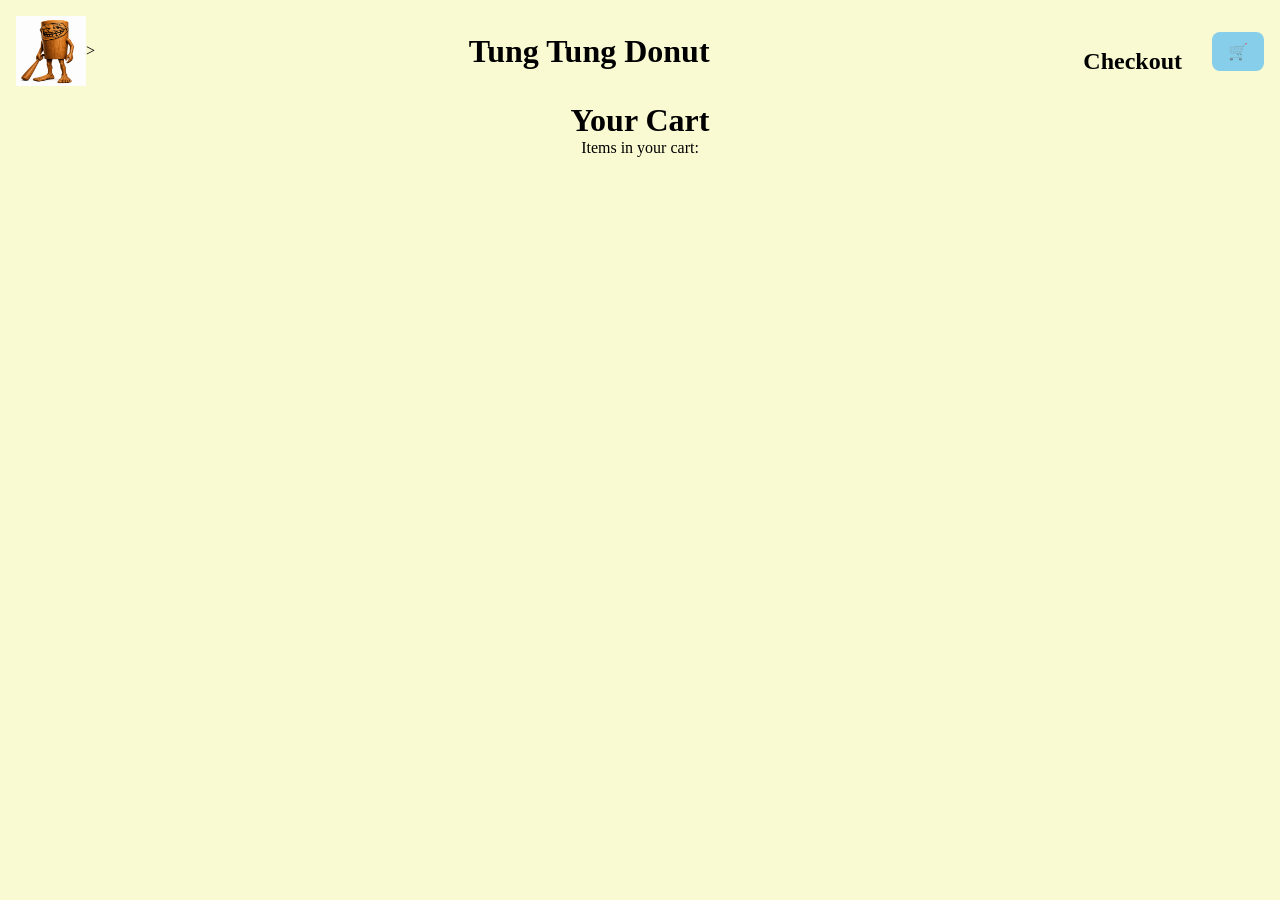
==== cart.html @ 2a605e38 "Jul 20, 2026, 9:44 PM" ====
<!DOCTYPE html>
<html>
<head>
    <meta charset="UTF-8">
    <title>Tung Tung Donut</title>
    <link rel="stylesheet" href="style.css">
</head>
<body>
<header class="head">
    <div class="header-container">
        <img src="Troll Face Tung tung tung sahur.png" alt="Logo of tung tung tung sahur" class="Logo-tung-tung" <a href="index.html"></a>>

        <h1 class="title" style="font-family: Cosmic Sans;">Tung Tung Donut</h1>
        <h2 class="checkout" style="font-family: Cosmic Sans;" onclick="goToCheckout()">Checkout</h2>


        <!-- Cart Button-->
         <button class="cart-button" onclick="goToCart()"> 🛒</button>
    </div>
</header>
<h1>Your Cart</h1>
<p>Items in your cart: </p>

<a href="checkout.html" class="checkout-button"></a>

</header>
</body>
</html>
---- style.css ----
*{
  padding:0;
  margin:0; 
}
body {
  background-color: lightgoldenrodyellow;
}
h1 {
  text-align: center;
}

h2 {
  text-align: center;
}
p {
  text-align: center;
}

.Homepage-tung-tung{
  position: relative;
  width: 100%;
  max-width: 2000px;
  height:700px;
  margin: 40px auto;
  overflow:hidden;
}


.Logo-tung-tung {
  width: 70px;
  height: 70px;
}


.title {
  font-family: Cosmic Sans;
  text-align: center;
  flex: 1;
}

.header-container {
  display: flex;
  align-items: center;
  justify-content: space-between;
  padding: 16px;
}

.checkout {
  display: flex;
  justify-content: center;
  align-items: center;
  margin-top: 20px;
  margin-right: 30px;
}


.title logo-tung-tung {
  justify-content: left;
  align-items: left;
}

.title h1 {
  margin: 0;
}


/*******
Cart Button 
*******/
.cart-button {
  background-color: skyblue;
  padding: 10px 16px;
  border-radius: 8px;
  color: black;
  font-size: 16px;
  cursor: pointer;
  transition: 0.2s;
  border: none;
}

.cart-button:hover {
  background-color: red;
  cursor: pointer;
}

.checkout:hover{
  background-color: red;
  cursor: pointer;
}

.logo-tung-tung:hover{
  cursor: pointer;
  background-color: red;
}
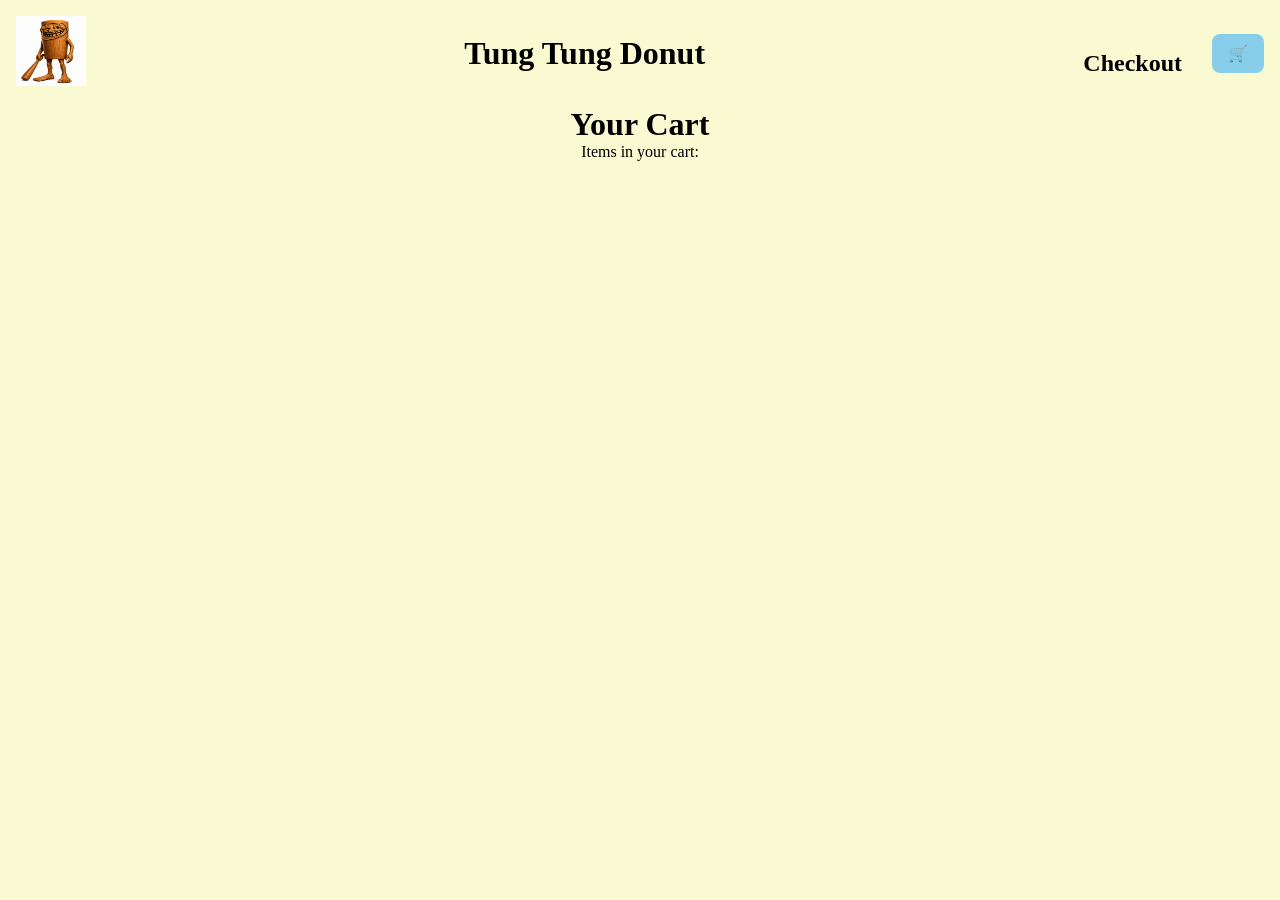
==== commit b1d7f5be: "Jul 20, 2026, 9:45 PM" ====
--- a/cart.html
+++ b/cart.html
@@ -8,7 +8,7 @@
 <body>
 <header class="head">
     <div class="header-container">
-        <img src="Troll Face Tung tung tung sahur.png" alt="Logo of tung tung tung sahur" class="Logo-tung-tung" <a href="index.html"></a>>
+        <a href="index.html"><img src="Troll Face Tung tung tung sahur.png" alt="Logo of tung tung tung sahur" class="Logo-tung-tung"></a>
 
         <h1 class="title" style="font-family: Cosmic Sans;">Tung Tung Donut</h1>
         <h2 class="checkout" style="font-family: Cosmic Sans;" onclick="goToCheckout()">Checkout</h2>
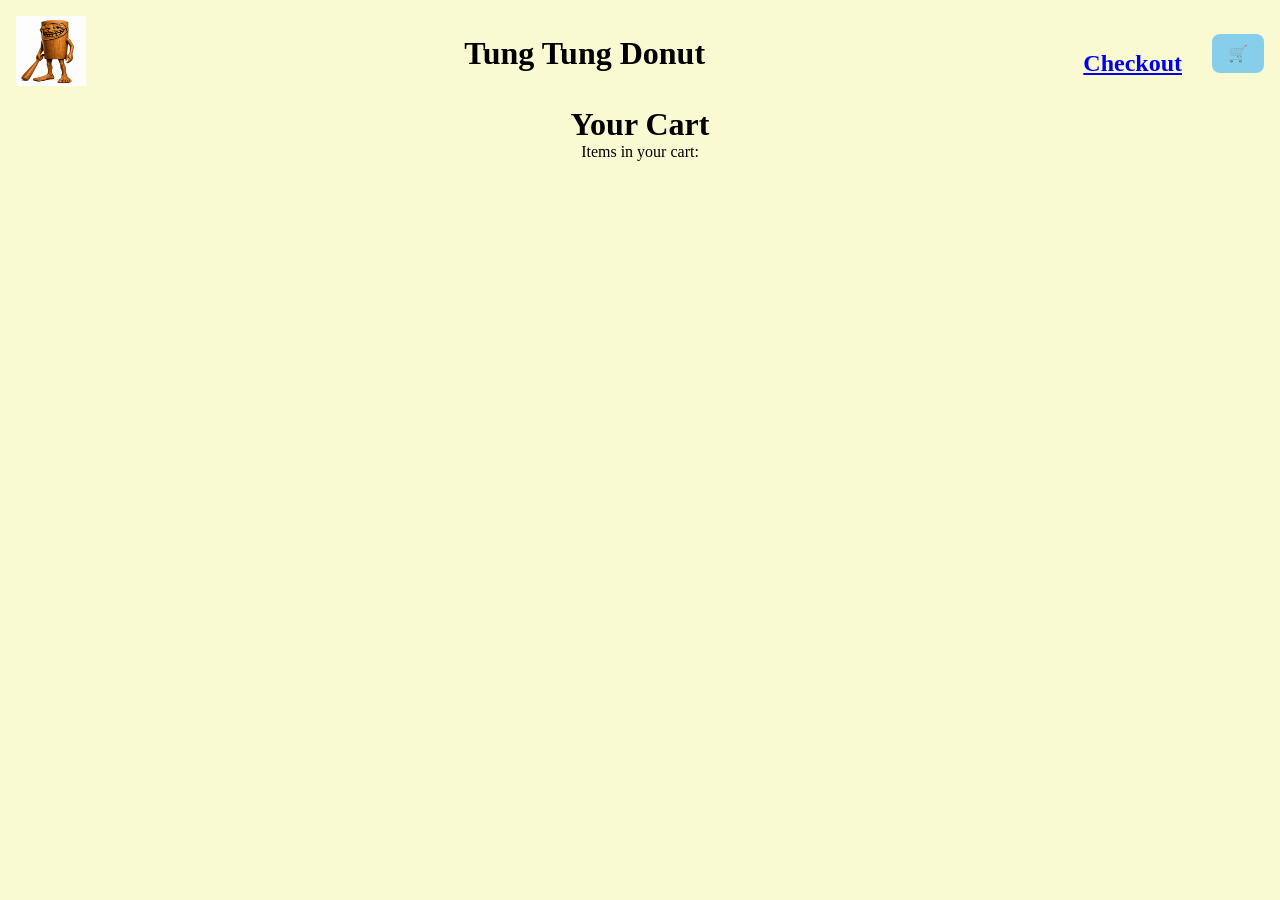
==== commit edf3d007: "header l;inks now work :)" ====
--- a/cart.html
+++ b/cart.html
@@ -11,11 +11,11 @@
         <a href="index.html"><img src="Troll Face Tung tung tung sahur.png" alt="Logo of tung tung tung sahur" class="Logo-tung-tung"></a>
 
         <h1 class="title" style="font-family: Cosmic Sans;">Tung Tung Donut</h1>
-        <h2 class="checkout" style="font-family: Cosmic Sans;" onclick="goToCheckout()">Checkout</h2>
+        <a href="checkout.html"><h2 class="checkout" style="font-family: Cosmic Sans;" onclick="goToCheckout()">Checkout</h2></a>
 
 
         <!-- Cart Button-->
-         <button class="cart-button" onclick="goToCart()"> 🛒</button>
+         <a href="cart.html"><button class="cart-button" onclick="goToCart()"> 🛒</button></a>
     </div>
 </header>
 <h1>Your Cart</h1>
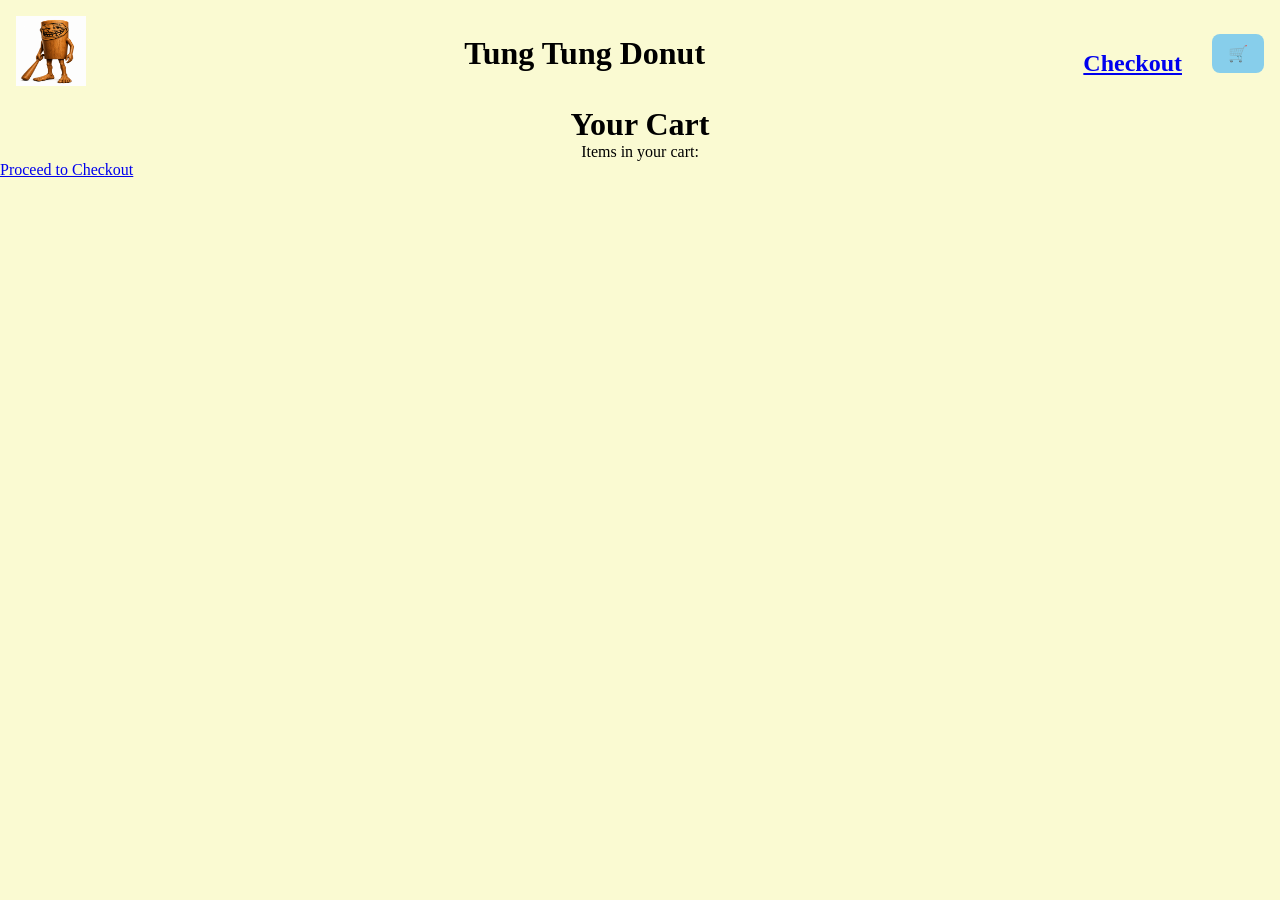
==== commit 8b870404: "Jul 24, 2026, 2:34 AM" ====
--- a/cart.html
+++ b/cart.html
@@ -20,8 +20,8 @@
 </header>
 <h1>Your Cart</h1>
 <p>Items in your cart: </p>
-
-<a href="checkout.html" class="checkout-button"></a>
+<p id="cart-items"></p>
+<a href="checkout.html" class="checkout-button">Proceed to Checkout</a>
 
 </header>
 </body>
--- a/style.css
+++ b/style.css
@@ -8,14 +8,12 @@
 h1 {
   text-align: center;
 }
-
 h2 {
   text-align: center;
 }
 p {
   text-align: center;
 }
-
 .Homepage-tung-tung{
   position: relative;
   width: 100%;
@@ -24,27 +22,23 @@
   margin: 40px auto;
   overflow:hidden;
 }
-
-
 .Logo-tung-tung {
   width: 70px;
   height: 70px;
 }
 
-
 .title {
   font-family: Cosmic Sans;
   text-align: center;
   flex: 1;
+
 }
-
 .header-container {
   display: flex;
   align-items: center;
   justify-content: space-between;
   padding: 16px;
 }
-
 .checkout {
   display: flex;
   justify-content: center;
@@ -52,13 +46,10 @@
   margin-top: 20px;
   margin-right: 30px;
 }
-
-
 .title logo-tung-tung {
   justify-content: left;
   align-items: left;
 }
-
 .title h1 {
   margin: 0;
 }
@@ -77,18 +68,61 @@
   transition: 0.2s;
   border: none;
 }
-
 .cart-button:hover {
   background-color: red;
   cursor: pointer;
 }
-
 .checkout:hover{
   background-color: red;
   cursor: pointer;
 }
-
 .logo-tung-tung:hover{
   cursor: pointer;
   background-color: red;
-}+}
+.cart-button{
+  align-items: center;
+}
+.cart-button:hover{
+  background-color: red;
+  cursor:pointer;
+}
+
+/*******
+Div Boxes for the donut
+*******/
+
+
+.classicGlazed{
+  align-items: left;
+  transform: translateX(-40px);
+  border-radius: 5px;
+  background-color: lightpink;
+  padding: 80px 20px;
+  width: 38%;
+  margin-bottom: 20px;
+}
+
+
+
+.strawberryFrosted{
+  align-items: left;
+  transform: translateX(-40px);
+  border-radius: 5px;
+  background-color: lightpink;
+  padding: 80px 20px;
+  width: 38%;
+  margin-bottom: 20px;
+}
+
+
+
+/******
+.chocolateSprinkles{
+  align-items: right;
+  position: relative right;
+  border-radius: 5px;
+  background-color: lightpink;
+  padding: 20px 10px;
+  width: 38%;
+} 
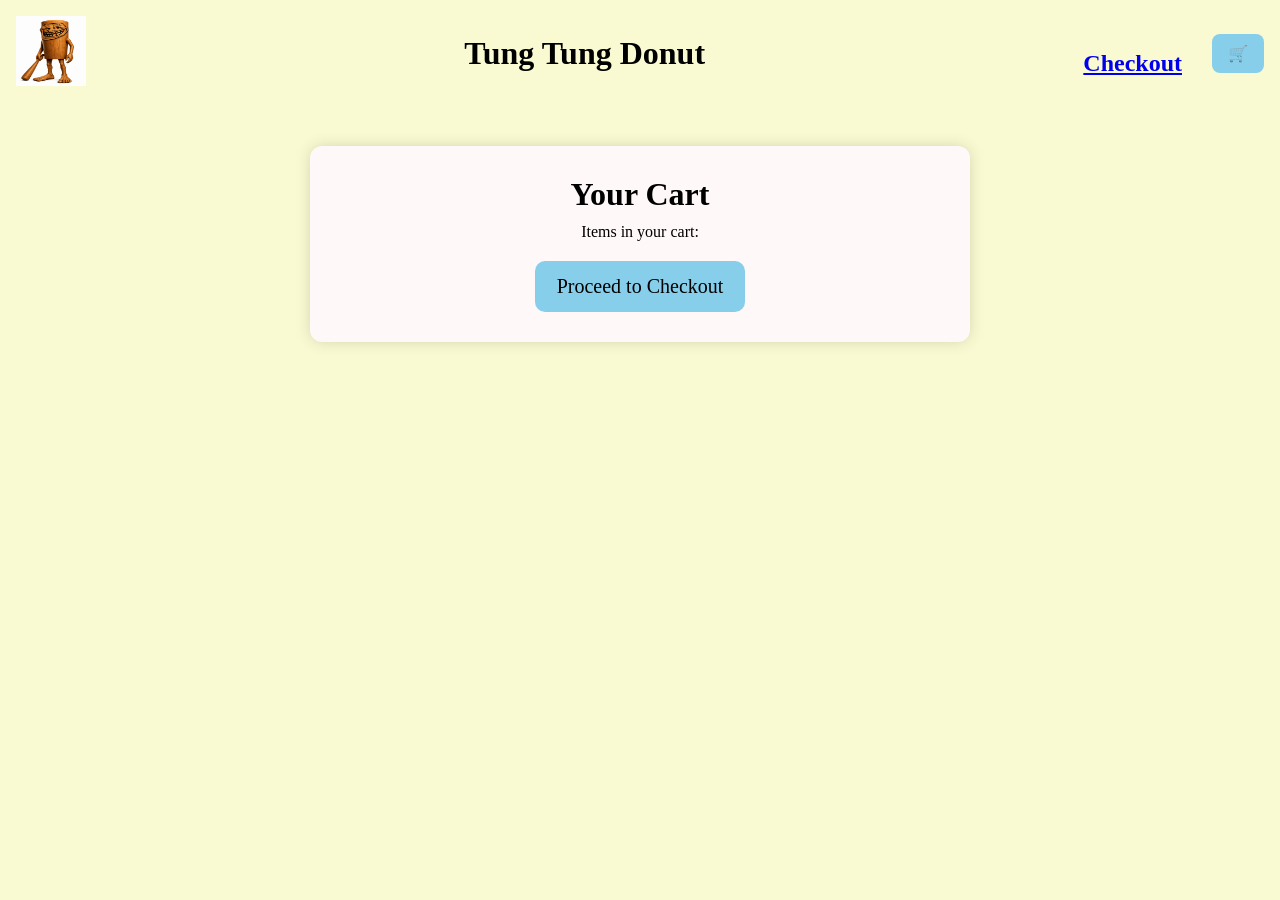
==== commit 70c17bd4: "Jul 25, 2026, 4:26 AM" ====
--- a/cart.html
+++ b/cart.html
@@ -18,10 +18,34 @@
          <a href="cart.html"><button class="cart-button" onclick="goToCart()"> 🛒</button></a>
     </div>
 </header>
-<h1>Your Cart</h1>
-<p>Items in your cart: </p>
-<p id="cart-items"></p>
-<a href="checkout.html" class="checkout-button">Proceed to Checkout</a>
+<div class="cart-container">
+    <h1>Your Cart</h1>
+    <p>Items in your cart:</p>
+
+    <div id="cart-items"></div>
+
+    <a href="checkout.html" class="checkout-button">Proceed to Checkout</a>
+</div>
+
+
+<div id="cart-items"></div>
+<script>
+    const cart = JSON.parse(localStorage.getItem("cart")) || [];
+    let output = "";
+
+    cart.forEach(item => {
+        if (item.count > 0) {
+            output += `<p>${item.key}: ${item.count}</p>`;
+        }
+    });
+
+    document.getElementById("cart-items").innerHTML = output;
+</script>
+
+</div>
+
+<script src="script.js"></script>
+
 
 </header>
 </body>
--- a/style.css
+++ b/style.css
@@ -1,128 +1,450 @@
-*{
-  padding:0;
-  margin:0; 
-}
+/* Reset */
+* {
+  padding: 0;
+  margin: 0;
+}
+
 body {
   background-color: lightgoldenrodyellow;
 }
-h1 {
-  text-align: center;
-}
-h2 {
-  text-align: center;
-}
-p {
-  text-align: center;
-}
-.Homepage-tung-tung{
+
+/* Typography */
+h1, h2, p {
+  text-align: center;
+}
+
+/* Homepage Image */
+.Homepage-tung-tung {
   position: relative;
   width: 100%;
   max-width: 2000px;
-  height:700px;
+  height: 700px;
   margin: 40px auto;
-  overflow:hidden;
-}
+  overflow: hidden;
+}
+
+/* Logo */
 .Logo-tung-tung {
   width: 70px;
   height: 70px;
-}
-
-.title {
-  font-family: Cosmic Sans;
-  text-align: center;
-  flex: 1;
-
-}
+  cursor: pointer;
+}
+
+/* Header Layout */
 .header-container {
   display: flex;
   align-items: center;
   justify-content: space-between;
   padding: 16px;
 }
+
+/* Title */
+.title {
+  font-family: Cosmic Sans;
+  flex: 1;
+  text-align: center;
+}
+
+/* Cart Button */
+.cart-button {
+  background-color: skyblue;
+  padding: 10px 16px;
+  border-radius: 8px;
+  color: black;
+  font-size: 16px;
+  cursor: pointer;
+  border: none;
+  transition: background-color 0.2s;
+}
+
+.cart-button:hover {
+  background-color: red;
+}
+
+/* Checkout Box */
 .checkout {
   display: flex;
   justify-content: center;
   align-items: center;
   margin-top: 20px;
   margin-right: 30px;
-}
-.title logo-tung-tung {
-  justify-content: left;
-  align-items: left;
-}
-.title h1 {
-  margin: 0;
-}
-
-
-/*******
-Cart Button 
-*******/
-.cart-button {
-  background-color: skyblue;
+  transition: background-color 0.2s;
+}
+
+.checkout:hover {
+  background-color: red;
+}
+
+/* Donut Grid Container */
+.donut-grid {
+  display: flex;
+  flex-wrap: wrap;
+  justify-content: center;
+  gap: 20px;
+  margin-top: 40px;
+}
+
+/* Donut Boxes */
+.classicGlazed,
+.chocolateSprinkles,
+.strawberryFrosted,
+.matchaGreenTea,
+.cookiesAndCream,
+.lotusBiscoff,
+.saltedCaramel,
+.pistachio,
+.blueberryCheesecake,
+.tiramisu,
+.chocoHazelnut,
+.redVelvet {
+  background-color: lightpink;
+  border-radius: 10px;
+  width: 45%; /* ensures 2 per row */
+  padding: 25px 20px;
+  text-align: center;
+  box-shadow: 0 0 10px rgba(0,0,0,0.1);
+}
+
+/* Donut Name Text */
+.classicGlazed p,
+.chocolateSprinkles p,
+.strawberryFrosted p,
+.matchaGreenTea p,
+.cookiesAndCream p,
+.lotusBiscoff p,
+.saltedCaramel p,
+.pistachio p,
+.blueberryCheesecake p,
+.tiramisu p,
+.chocoHazelnut p,
+.redVelvet p {
+  font-size: 20px;
+  font-weight: bold;
+  margin-bottom: 15px;
+}
+
+/* Buttons */
+.classicGlazed button,
+.chocolateSprinkles button,
+.strawberryFrosted button,
+.matchaGreenTea button,
+.cookiesAndCream button,
+.lotusBiscoff button,
+.saltedCaramel button,
+.pistachio button,
+.blueberryCheesecake button,
+.tiramisu button,
+.chocoHazelnut button,
+.redVelvet button {
+  background-color: skyblue;
+  border: none;
   padding: 10px 16px;
   border-radius: 8px;
+  cursor: pointer;
+  transition: 0.2s;
+  font-size: 18px;
+  margin: 0 10px;
+}
+
+.classicGlazed button:hover,
+.chocolateSprinkles button:hover,
+.strawberryFrosted button:hover,
+.matchaGreenTea button:hover,
+.cookiesAndCream button:hover,
+.lotusBiscoff button:hover,
+.saltedCaramel button:hover,
+.pistachio button:hover,
+.blueberryCheesecake button:hover,
+.tiramisu button:hover,
+.chocoHazelnut button:hover,
+.redVelvet button:hover {
+  background-color: red;
+  color: white;
+}
+
+/* Counter Numbers */
+#classicGlazedCount,
+#chocolateSprinklesCount,
+#strawberryFrostedCount,
+#matchaGreenTeaCount,
+#cookiesAndCreamCount,
+#lotusBiscoffCount,
+#saltedCaramelCount,
+#pistachioCount,
+#blueberryCheesecakeCount,
+#tiramisuCount,
+#chocoHazelnutCount,
+#redVelvetCount {
+  font-size: 20px;
+  font-weight: bold;
+}
+
+
+
+/* Checkout Page Layout */
+.checkout-container {
+  max-width: 600px;
+  margin: 40px auto;
+  background: #fff8f8;
+  padding: 30px;
+  border-radius: 12px;
+  box-shadow: 0 0 15px rgba(0,0,0,0.15);
+  text-align: center;
+}
+
+/* Checkout Title */
+.checkout-container h1 {
+  font-size: 32px;
+  margin-bottom: 10px;
+}
+
+/* Checkout Description */
+.checkout-container p {
+  font-size: 18px;
+  margin-bottom: 25px;
+}
+
+/* Form Inputs */
+.checkout-container input[type="text"],
+.checkout-container input[type="number"] {
+  width: 80%;
+  padding: 12px;
+  margin: 10px 0;
+  border-radius: 8px;
+  border: 2px solid #ffb6c1;
+  font-size: 16px;
+  background-color: #fff;
+}
+
+/* Form Buttons */
+.checkout-container button {
+  background-color: skyblue;
+  border: none;
+  padding: 12px 20px;
+  border-radius: 8px;
+  cursor: pointer;
+  font-size: 18px;
+  transition: 0.2s;
+  margin-top: 10px;
+}
+
+.checkout-container button:hover {
+  background-color: red;
+  color: white;
+}
+
+/* Receipt Box */
+#receipt {
+  margin-top: 30px;
+  background: #ffe4e1;
+  padding: 20px;
+  border-radius: 10px;
+  font-size: 18px;
+  box-shadow: 0 0 10px rgba(0,0,0,0.1);
+}
+/* Cart Page Layout */
+.cart-container {
+  max-width: 600px;
+  margin: 40px auto;
+  background: #fff8f8;
+  padding: 30px;
+  border-radius: 12px;
+  box-shadow: 0 0 15px rgba(0,0,0,0.15);
+  text-align: center;
+}
+
+/* Cart Title */
+.cart-container h1 {
+  font-size: 32px;
+  margin-bottom: 10px;
+}
+
+/* Cart Items */
+#cart-items p {
+  background: #ffe4e1;
+  padding: 12px;
+  border-radius: 8px;
+  margin: 10px 0;
+  font-size: 18px;
+  box-shadow: 0 0 5px rgba(0,0,0,0.1);
+}
+
+/* Checkout Button */
+.checkout-button {
+  display: inline-block;
+  margin-top: 20px;
+  background-color: skyblue;
+  padding: 14px 22px;
+  border-radius: 10px;
   color: black;
+  font-size: 20px;
+  text-decoration: none;
+  transition: 0.2s;
+}
+
+.checkout-button:hover {
+  background-color: red;
+  color: white;
+}
+
+/* Responsive Checkout Container */
+.checkout-container {
+  max-width: 600px;
+  width: 90%;
+  margin: 40px auto;
+  background: #fff8f8;
+  padding: 30px;
+  border-radius: 12px;
+  box-shadow: 0 0 15px rgba(0,0,0,0.15);
+  text-align: center;
+}
+
+
+.checkout-container input[type="text"],
+.checkout-container input[type="number"] {
+  width: 100%;
+  max-width: 400px;
+  padding: 12px;
+  margin: 10px auto;
+  border-radius: 8px;
+  border: 2px solid #ffb6c1;
   font-size: 16px;
+  display: block;
+}
+
+
+.checkout-container button {
+  width: 100%;
+  max-width: 250px;
+  padding: 12px;
+  margin: 15px auto;
+  font-size: 18px;
+  border-radius: 8px;
+  background-color: skyblue;
+  border: none;
   cursor: pointer;
   transition: 0.2s;
+  display: block;
+}
+
+
+#receipt {
+  margin-top: 30px;
+  background: #ffe4e1;
+  padding: 20px;
+  border-radius: 10px;
+  font-size: 18px;
+  box-shadow: 0 0 10px rgba(0,0,0,0.1);
+  width: 100%;
+  max-width: 500px;
+  margin-left: auto;
+  margin-right: auto;
+}
+
+
+@media (max-width: 480px) {
+  .checkout-container {
+    padding: 20px;
+  }
+
+  .checkout-container h1 {
+    font-size: 26px;
+  }
+
+  .checkout-container p {
+    font-size: 16px;
+  }
+
+  #receipt {
+    font-size: 16px;
+  }
+}
+@media (max-width: 768px) {
+  .checkout-container {
+    padding: 25px;
+  }
+
+  .checkout-container h1 {
+    font-size: 30px;
+  }
+}
+
+
+@media (min-width: 1000px) {
+  .checkout-container {
+    max-width: 700px;
+  }
+}
+/* Input Section Wrapper */
+.input-section {
+  margin: 25px 0;
+  padding: 20px;
+  background: #ffeef3;
+  border-radius: 12px;
+  box-shadow: 0 0 10px rgba(0,0,0,0.1);
+}
+
+/* Labels */
+.input-section label {
+  display: block;
+  font-size: 18px;
+  margin-bottom: 8px;
+  font-weight: bold;
+}
+
+/* Inputs */
+.input-section input[type="text"],
+.input-section input[type="number"] {
+  width: 100%;
+  max-width: 400px;
+  padding: 12px;
+  border-radius: 8px;
+  border: 2px solid #ffb6c1;
+  font-size: 16px;
+  background-color: #fff;
+  margin-bottom: 12px;
+}
+
+/* Submit Buttons */
+.input-section button {
+  background-color: skyblue;
   border: none;
-}
-.cart-button:hover {
-  background-color: red;
-  cursor: pointer;
-}
-.checkout:hover{
-  background-color: red;
-  cursor: pointer;
-}
-.logo-tung-tung:hover{
-  cursor: pointer;
-  background-color: red;
-}
-.cart-button{
-  align-items: center;
-}
-.cart-button:hover{
-  background-color: red;
-  cursor:pointer;
-}
-
-/*******
-Div Boxes for the donut
-*******/
-
-
-.classicGlazed{
-  align-items: left;
-  transform: translateX(-40px);
-  border-radius: 5px;
-  background-color: lightpink;
-  padding: 80px 20px;
-  width: 38%;
-  margin-bottom: 20px;
-}
-
-
-
-.strawberryFrosted{
-  align-items: left;
-  transform: translateX(-40px);
-  border-radius: 5px;
-  background-color: lightpink;
-  padding: 80px 20px;
-  width: 38%;
-  margin-bottom: 20px;
-}
-
-
-
-/******
-.chocolateSprinkles{
-  align-items: right;
-  position: relative right;
-  border-radius: 5px;
-  background-color: lightpink;
-  padding: 20px 10px;
-  width: 38%;
-} 
+  padding: 12px 20px;
+  border-radius: 8px;
+  cursor: pointer;
+  font-size: 18px;
+  transition: 0.2s;
+  margin-top: 10px;
+}
+
+.input-section button:hover {
+  background-color: red;
+  color: white;
+}
+
+/* Error Messages */
+.error {
+  color: red;
+  font-size: 16px;
+  margin-top: 5px;
+}
+
+/* Mobile Responsiveness */
+@media (max-width: 480px) {
+  .input-section {
+    padding: 15px;
+  }
+
+  .input-section label {
+    font-size: 16px;
+  }
+
+  .input-section input {
+    font-size: 15px;
+  }
+
+  .input-section button {
+    width: 100%;
+    max-width: 250px;
+  }
+}
